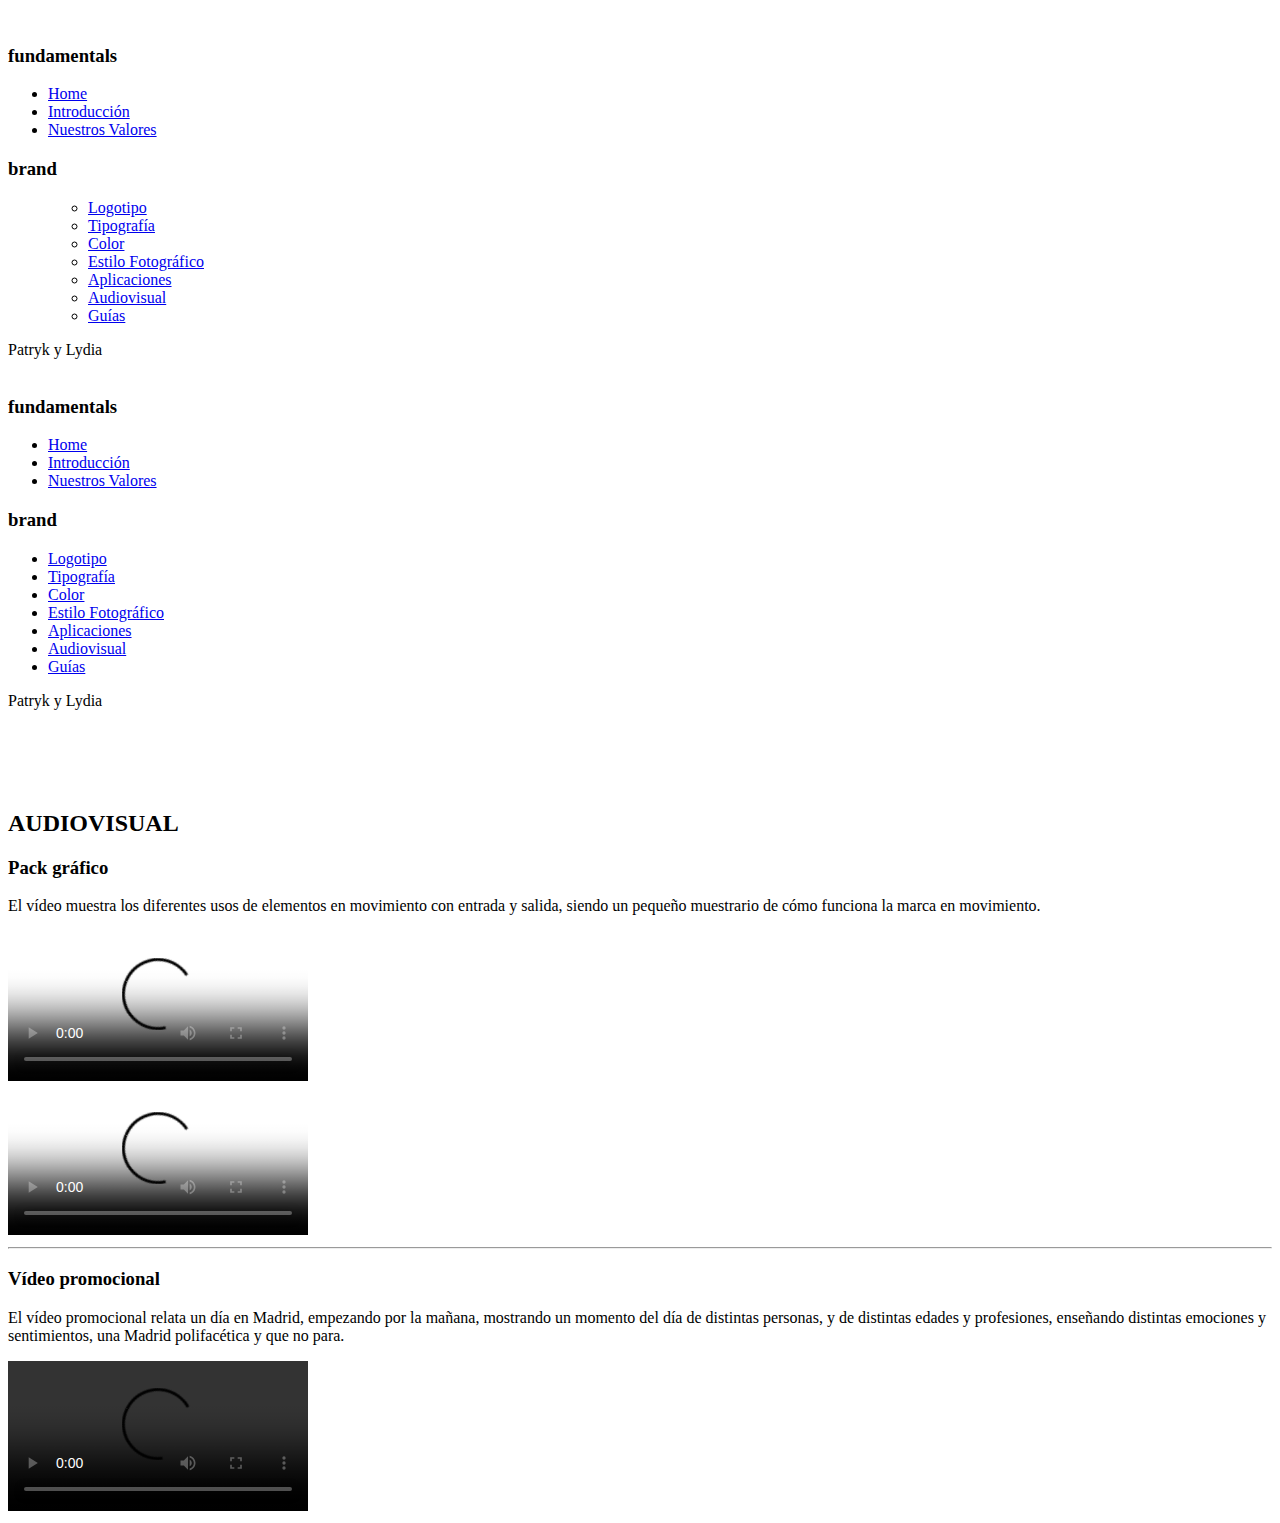
==== audiovisual.html @ de5f03df "Add files via upload" ====
<!DOCTYPE html>
<html class="no-js" lang="es">

<head>
    <meta charset="utf-8" />
    <meta name="viewport" content="width=device-width, initial-scale=1, user-scalable=no" />
    <meta http-equiv="X-UA-Compatible" content="ie=edge" />
    <meta name="theme-color" content="#fafafa" />

    <title>A Escena Móstoles</title>

    <meta name="description" content="" />
    <link rel="apple-touch-icon" href="./assets/img/icon.png" />
    <link rel="icon" href="./assets/img/favicon.png" />
    <link rel="stylesheet" href="./assets/css/main.css" />
    <link href="./assets/css/main.css.map" />
</head>

<body>
    <div class="container">
        <aside class="menu">

            <header>
                <img src="assets/img/logo_escena.svg" alt="">
            </header>
            <nav>
                <h3>fundamentals</h3>
                <ul>
                    <li class="active"><a href="index.html">Home</a></li>
                    <li class="active"><a href="introduccion.html">Introducción</a></li>
                    <li class="active"><a href="valores.html">Nuestros Valores</a></li>
                </ul>
                <h3>brand</h3>
                <ul>
                    <ul>
                        <li><a href="logotipo.html">Logotipo</a></li>
                        <li><a href="basico01.html">Tipografía</a></li>
                        <li><a href="basico04.html">Color</a></li>
                        <li><a href="basico02.html">Estilo Fotográfico</a></li>
                        <li><a href="basico03.html">Aplicaciones</a></li>
                        <li><a href="audiovisual.html">Audiovisual</a></li>
                        <li><a href="guias.html">Guías</a></li>
                    </ul>
                </ul>
            </nav>
            <footer>
                Patryk y Lydia
            </footer>
        </aside>
        <aside class="menu_mobile hidden">
            <header>
                <img src="assets/img/logo_escena.svg" alt="">
                <span class="fa fa-close"></span>
            </header>
            <nav>
                <h3>fundamentals</h3>
                <ul>
                    <li class="active"><a href="index.html">Home</a></li>
                    <li class="active"><a href="introduccion.html">Introducción</a></li>
                    <li class="active"><a href="valores.html">Nuestros Valores</a></li>

                </ul>
                <h3>brand</h3>
                <ul>
                    <li><a href="logotipo.html">Logotipo</a></li>
                    <li><a href="basico01.html">Tipografía</a></li>
                    <li><a href="basico04.html">Color</a></li>
                    <li><a href="basico02.html">Estilo Fotográfico</a></li>
                    <li><a href="basico03.html">Aplicaciones</a></li>
                    <li><a href="audiovisual.html">Audiovisual</a></li>
                    <li><a href="guias.html">Guías</a></li>
                </ul>
            </nav>
            <footer>
                Patryk y Lydia
            </footer>
        </aside>
        
        <main>
            <span class="fa fa-bars"></span>

            <section class="basics audiovisual_video" style="padding-top: 5rem;">
                <div class="video_content">
                    <h2>AUDIOVISUAL</h2>
                    <h3>Pack gráfico</h3>
                    <p>El vídeo muestra los diferentes usos de elementos en movimiento con entrada y salida, siendo un pequeño muestrario de cómo funciona la marca en movimiento.</p>

                <div class="video">
                    <video class="video-js" controls preload="auto" poster="MY_VIDEO_POSTER.jpg"
                        data-setup='{"fluid": true}'>
                        <source src="./assets/videos/pack.mp4" type="video/mp4" height="300px" />
                    </video>
                </div>

                <div class="video">
                    <video class="video-js" controls preload="auto" poster="assets/img/favicon.png"
                        data-setup='{"fluid": true}'>
                        <source src="./assets/videos/mupi_animado.m4v" type="video/mp4" height="300px" />
                    </video>
                </div>
            </section>

            <hr>

            <section class=" basics audiovisual_video">
                <div class="video_content">
                    <h3>Vídeo promocional</h3>

                    <p>El vídeo promocional relata un día en Madrid, empezando por la mañana, mostrando un momento del día de distintas personas, y de distintas edades y profesiones, enseñando distintas emociones y sentimientos, una Madrid polifacética y que no para.</p>
                <div class="video">
                    <video class="video-js" controls preload="auto" poster=""
                        data-setup='{"fluid": true}'>
                        <source src="assets/videos/story.mp4" type="video/mp4" height="300px" />

                    </video>
                </div>
            </section>
        </main>
    </div>
    <script src="./app/main.js"></script>
</body>
</html>
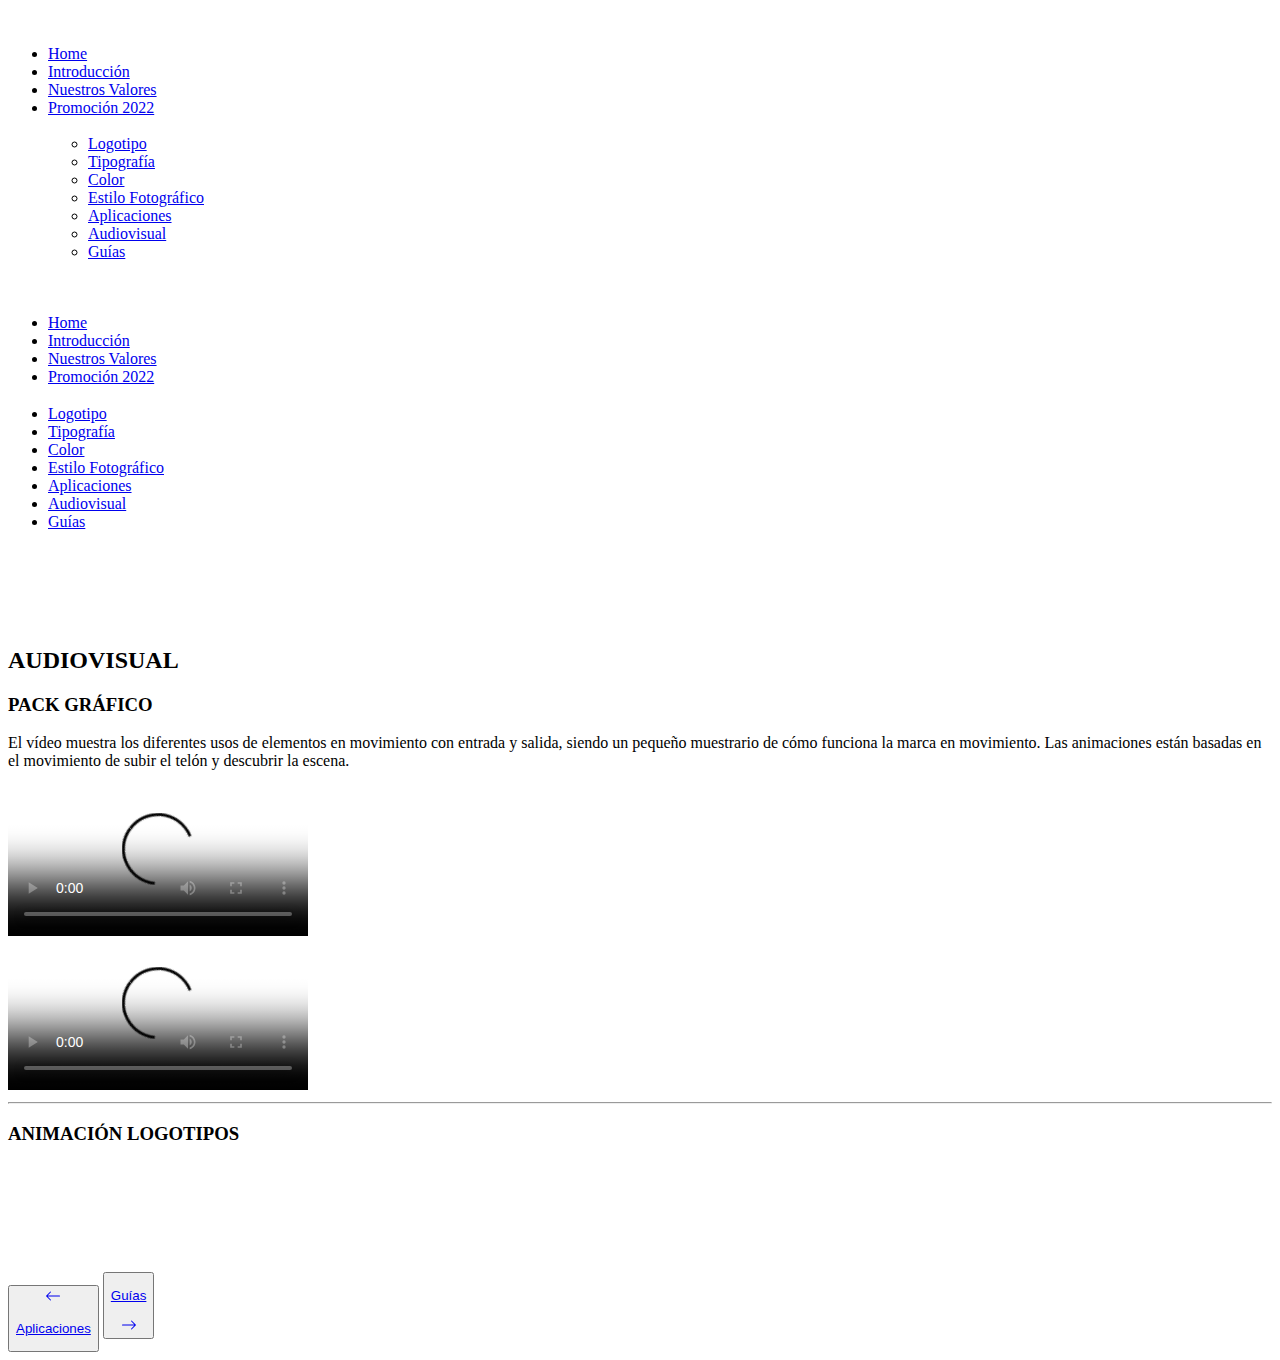
==== commit e10fb830: "Add files via upload" ====
--- a/audiovisual.html
+++ b/audiovisual.html
@@ -24,13 +24,14 @@
                 <img src="assets/img/logo_escena.svg" alt="">
             </header>
             <nav>
-                <h3>fundamentals</h3>
+                <h3></h3>
                 <ul>
                     <li class="active"><a href="index.html">Home</a></li>
                     <li class="active"><a href="introduccion.html">Introducción</a></li>
                     <li class="active"><a href="valores.html">Nuestros Valores</a></li>
+                    <li><a href="promocion.html">Promoción 2022</a></li>
                 </ul>
-                <h3>brand</h3>
+                <h3></h3>
                 <ul>
                     <ul>
                         <li><a href="logotipo.html">Logotipo</a></li>
@@ -43,9 +44,7 @@
                     </ul>
                 </ul>
             </nav>
-            <footer>
-                Patryk y Lydia
-            </footer>
+
         </aside>
         <aside class="menu_mobile hidden">
             <header>
@@ -53,14 +52,15 @@
                 <span class="fa fa-close"></span>
             </header>
             <nav>
-                <h3>fundamentals</h3>
+                <h3></h3>
                 <ul>
                     <li class="active"><a href="index.html">Home</a></li>
                     <li class="active"><a href="introduccion.html">Introducción</a></li>
                     <li class="active"><a href="valores.html">Nuestros Valores</a></li>
+                    <li><a href="promocion.html">Promoción 2022</a></li>
 
                 </ul>
-                <h3>brand</h3>
+                <h3></h3>
                 <ul>
                     <li><a href="logotipo.html">Logotipo</a></li>
                     <li><a href="basico01.html">Tipografía</a></li>
@@ -71,9 +71,7 @@
                     <li><a href="guias.html">Guías</a></li>
                 </ul>
             </nav>
-            <footer>
-                Patryk y Lydia
-            </footer>
+
         </aside>
         
         <main>
@@ -82,18 +80,18 @@
             <section class="basics audiovisual_video" style="padding-top: 5rem;">
                 <div class="video_content">
                     <h2>AUDIOVISUAL</h2>
-                    <h3>Pack gráfico</h3>
-                    <p>El vídeo muestra los diferentes usos de elementos en movimiento con entrada y salida, siendo un pequeño muestrario de cómo funciona la marca en movimiento.</p>
+                    <h3>PACK GRÁFICO</h3>
+                    <p>El vídeo muestra los diferentes usos de elementos en movimiento con entrada y salida, siendo un pequeño muestrario de cómo funciona la marca en movimiento. Las animaciones están basadas en el movimiento de subir el telón y descubrir la escena.</p>
 
                 <div class="video">
-                    <video class="video-js" controls preload="auto" poster="MY_VIDEO_POSTER.jpg"
+                    <video class="video-js" controls preload="auto" poster="assets/videos/thumbnail1.png"
                         data-setup='{"fluid": true}'>
-                        <source src="./assets/videos/pack.mp4" type="video/mp4" height="300px" />
+                        <source src="./assets/videos/video_promo.m4v" type="video/mp4" height="300px" />
                     </video>
                 </div>
 
                 <div class="video">
-                    <video class="video-js" controls preload="auto" poster="assets/img/favicon.png"
+                    <video class="video-js" controls preload="auto" poster="assets/videos/thumbnail2.png"
                         data-setup='{"fluid": true}'>
                         <source src="./assets/videos/mupi_animado.m4v" type="video/mp4" height="300px" />
                     </video>
@@ -104,17 +102,50 @@
 
             <section class=" basics audiovisual_video">
                 <div class="video_content">
-                    <h3>Vídeo promocional</h3>
+                    <h3>ANIMACIÓN LOGOTIPOS</h3>
 
-                    <p>El vídeo promocional relata un día en Madrid, empezando por la mañana, mostrando un momento del día de distintas personas, y de distintas edades y profesiones, enseñando distintas emociones y sentimientos, una Madrid polifacética y que no para.</p>
-                <div class="video">
-                    <video class="video-js" controls preload="auto" poster=""
-                        data-setup='{"fluid": true}'>
-                        <source src="assets/videos/story.mp4" type="video/mp4" height="300px" />
-
-                    </video>
-                </div>
+                    <p></p>
+                    <div class="logotipo_gif">
+                        <div class="gif_logo">
+                            <img src="assets/videos/Escena.gif" alt="">
+                        </div>
+                        <div class="gif_logo">
+                            <img src="assets/videos/Danza.gif" alt="">
+                        </div>
+                        <div class="gif_logo">
+                            <img src="assets/videos/Música.gif" alt="">
+                        </div>
+                        <div class="gif_logo">
+                            <img src="assets/videos/Bosque.gif" alt="">
+                        </div>
+                        <div class="gif_logo">
+                            <img src="assets/videos/Crisol.gif" alt="">
+                        </div>
+                        <div class="gif_logo">
+                            <img src="assets/videos/Vivo.gif" alt="">
+                        </div>
+                    </div>
             </section>
+            
+        <div class="button_nav">
+            <button>
+                <a class="button_ant" href="basico03.html">
+                    
+                    <svg xmlns="http://www.w3.org/2000/svg" width="16" height="16" fill="currentColor" class="bi bi-arrow-left" viewBox="0 0 16 16">
+                        <path fill-rule="evenodd" d="M15 8a.5.5 0 0 0-.5-.5H2.707l3.147-3.146a.5.5 0 1 0-.708-.708l-4 4a.5.5 0 0 0 0 .708l4 4a.5.5 0 0 0 .708-.708L2.707 8.5H14.5A.5.5 0 0 0 15 8z"/>
+                    </svg>
+                    <p>Aplicaciones</p>
+                </a>
+            </button>
+            <button>
+                <a class="button_sig" href="guias.html">
+                    <p>Guías</p>
+                    <svg xmlns="http://www.w3.org/2000/svg" width="16" height="16" fill="currentColor" class="bi bi-arrow-right" viewBox="0 0 16 16">
+                        <path fill-rule="evenodd" d="M1 8a.5.5 0 0 1 .5-.5h11.793l-3.147-3.146a.5.5 0 0 1 .708-.708l4 4a.5.5 0 0 1 0 .708l-4 4a.5.5 0 0 1-.708-.708L13.293 8.5H1.5A.5.5 0 0 1 1 8z"/>
+                      </svg>
+                </a>
+            </button>
+        </div>
         </main>
     </div>
     <script src="./app/main.js"></script>
